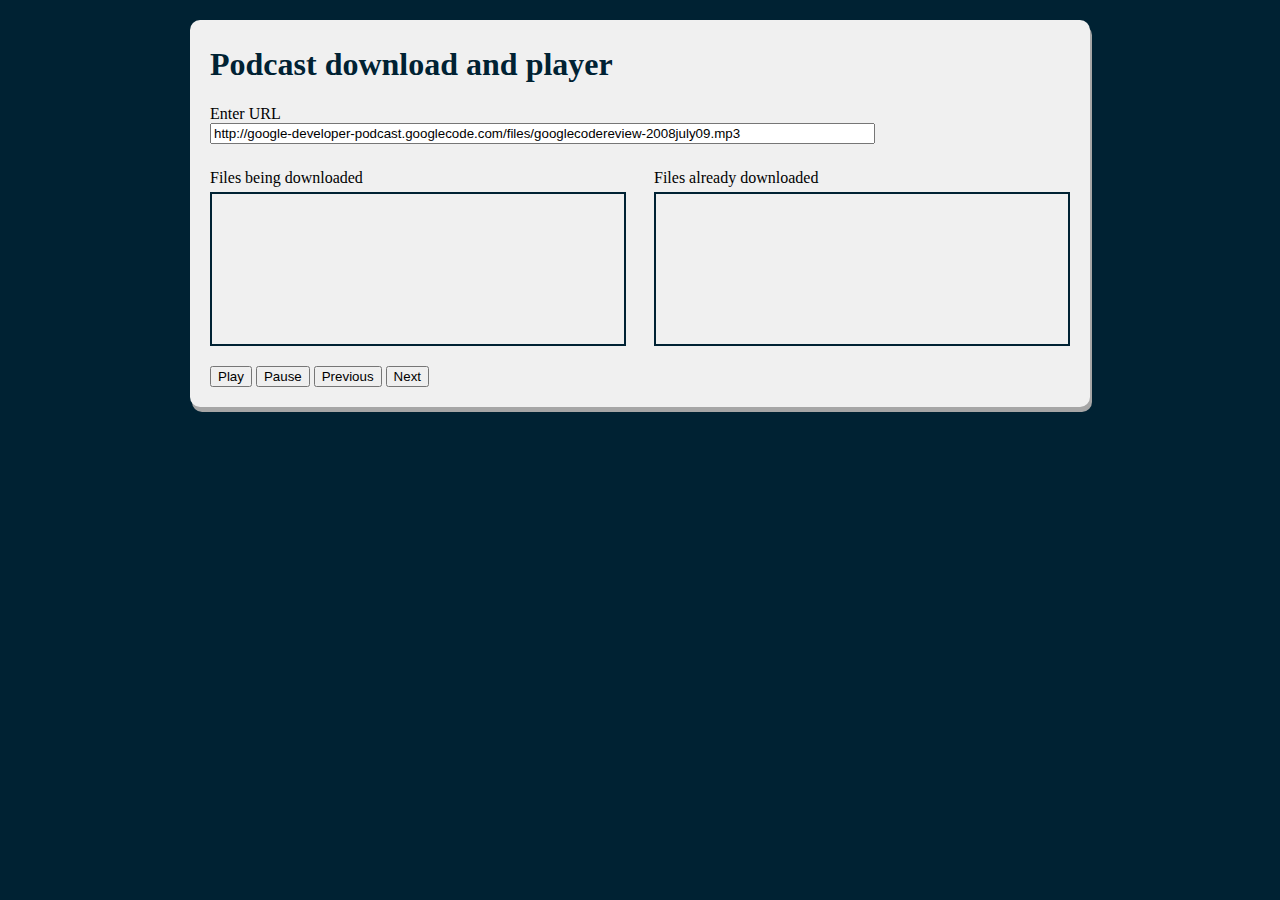
==== index.html @ 6149d855 "Updating" ====
<!doctype html>
<html>
    <head>
        <meta charset="utf-8" />
        <title>Hackathon project</title>
        <link rel="stylesheet" href="css/styles.css" />
        <script type="text/javascript" src="download.js"></script>
        <script type="text/javascript" src="dragdrop.js"></script>
        <script type="text/javascript" src="saver.js"></script>
        <script type="text/javascript" src="files.js"></script>
    </head>
    <body>
        <section id="wrapper">
            <h1>Podcast download and player</h1>
            <div id="user_feedback"></div>
            <form onSubmit="return false;">
                <label>Enter URL</label><br />
                <input id="file_uri" type="url" size="80" onkeypress="pressUriKey();"
                    value="http://google-developer-podcast.googlecode.com/files/googlecodereview-2008july09.mp3"/>
            </form>
            <audio id="hackathon_audio"></audio>

            <div id="download_list_wrap" class="tracklist_wrap">
                <p>Files being downloaded</p>
                <div id="download_list" class="tracklist"></div>
            </div>
            <div id="downloaded_files_list_wrap" class="tracklist_wrap">
                <p>Files already downloaded</p>
                <div id="downloaded_files_list" class="tracklist">
                    <ul id="filelist"></ul>
                </div>
            </div>
            <div class="clear"></div>
            <div id="control_panel">
                <button id="button_play">Play</button>
                <button id="button_pause">Pause</button>
                <button id="button_previous">Previous</button>
                <button id="button_next">Next</button>
            </div>
        </section>
    </body>
</html>
---- css/styles.css ----
body {
    background-color: #002233;
    font-family: Tahoma;
}
h1 {
    color: #002233;
}
p {
    margin: 5px 0;
}
.clear {
    clear: both;
}
#wrapper {
    width: 860px;
    margin: 20px auto;
    padding: 5px 20px 20px;
    background-color: #f0f0f0;
    border-radius: 10px;
    box-shadow: 2px 5px #a6a6a6;
}
.tracklist_wrap {
    width: 416px;
    margin: 20px 0;
}
.tracklist {
    min-height: 150px;
    border: 2px solid #002233;
}
#download_list_wrap {
    float: left;
}
#downloaded_files_list_wrap {
    float: right;
}
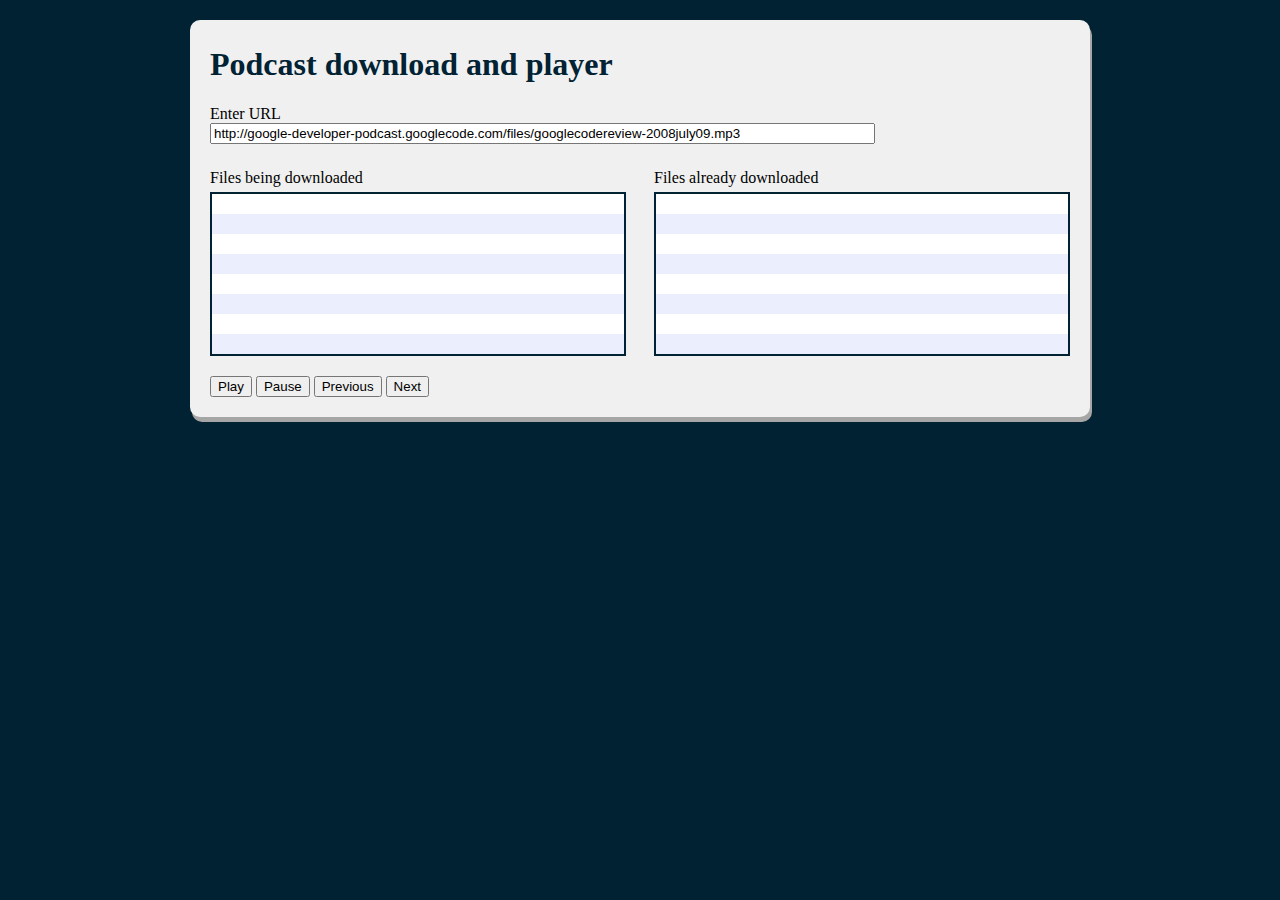
==== commit 5df3dbf7: "added player script link" ====
--- a/index.html
+++ b/index.html
@@ -8,6 +8,7 @@
         <script type="text/javascript" src="dragdrop.js"></script>
         <script type="text/javascript" src="saver.js"></script>
         <script type="text/javascript" src="files.js"></script>
+		<script type="text/javascript" src="player.js"></script>
     </head>
     <body>
         <section id="wrapper">
@@ -22,7 +23,9 @@
 
             <div id="download_list_wrap" class="tracklist_wrap">
                 <p>Files being downloaded</p>
-                <div id="download_list" class="tracklist"></div>
+                <div id="download_list" class="tracklist">
+                  <ul id="loadinglist"></ul>
+                </div>
             </div>
             <div id="downloaded_files_list_wrap" class="tracklist_wrap">
                 <p>Files already downloaded</p>
--- a/css/styles.css
+++ b/css/styles.css
@@ -7,6 +7,19 @@
 }
 p {
     margin: 5px 0;
+}
+ul {
+	margin: 0;
+	padding: 0;
+}
+li {
+	list-style-type: none;
+	font-size: 13px;
+	line-height: 20px;
+	overflow: hidden;
+}
+li img {
+	display: none;
 }
 .clear {
     clear: both;
@@ -24,8 +37,11 @@
     margin: 20px 0;
 }
 .tracklist {
-    min-height: 150px;
+    min-height: 160px;
+	padding: 0 10px;
+	background: url("/img/list.png");
     border: 2px solid #002233;
+	overflow: hidden;
 }
 #download_list_wrap {
     float: left;
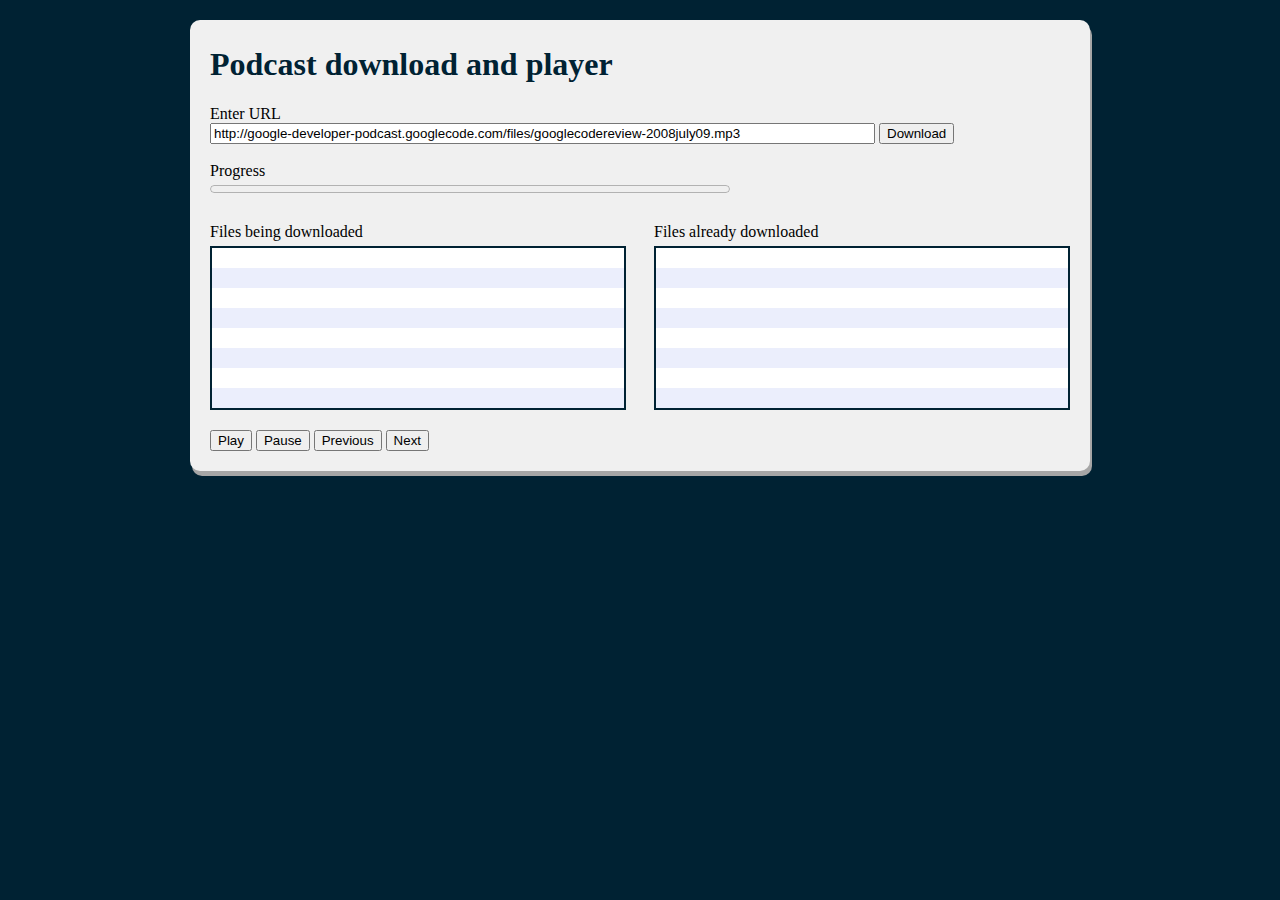
==== commit 71e46982: "Progress and download" ====
--- a/index.html
+++ b/index.html
@@ -18,7 +18,11 @@
                 <label>Enter URL</label><br />
                 <input id="file_uri" type="url" size="80" onkeypress="pressUriKey();"
                     value="http://google-developer-podcast.googlecode.com/files/googlecodereview-2008july09.mp3"/>
+                <button id="download" onclick="startDownload();">Download</button>
             </form>
+            <br />
+            <label>Progress</label><br />
+            <progress id="pbar" value="" max="100"></progress>
             <audio id="hackathon_audio"></audio>
 
             <div id="download_list_wrap" class="tracklist_wrap">
--- a/css/styles.css
+++ b/css/styles.css
@@ -13,10 +13,15 @@
 	padding: 0;
 }
 li {
+	padding: 0 10px;
 	list-style-type: none;
 	font-size: 13px;
 	line-height: 20px;
 	overflow: hidden;
+}
+li.active {
+	background-color: #002233;
+	color: #f0f0f0;
 }
 li img {
 	display: none;
@@ -38,7 +43,6 @@
 }
 .tracklist {
     min-height: 160px;
-	padding: 0 10px;
 	background: url("/img/list.png");
     border: 2px solid #002233;
 	overflow: hidden;
@@ -48,4 +52,7 @@
 }
 #downloaded_files_list_wrap {
     float: right;
+}
+progress {
+  width: 32.5em;
 }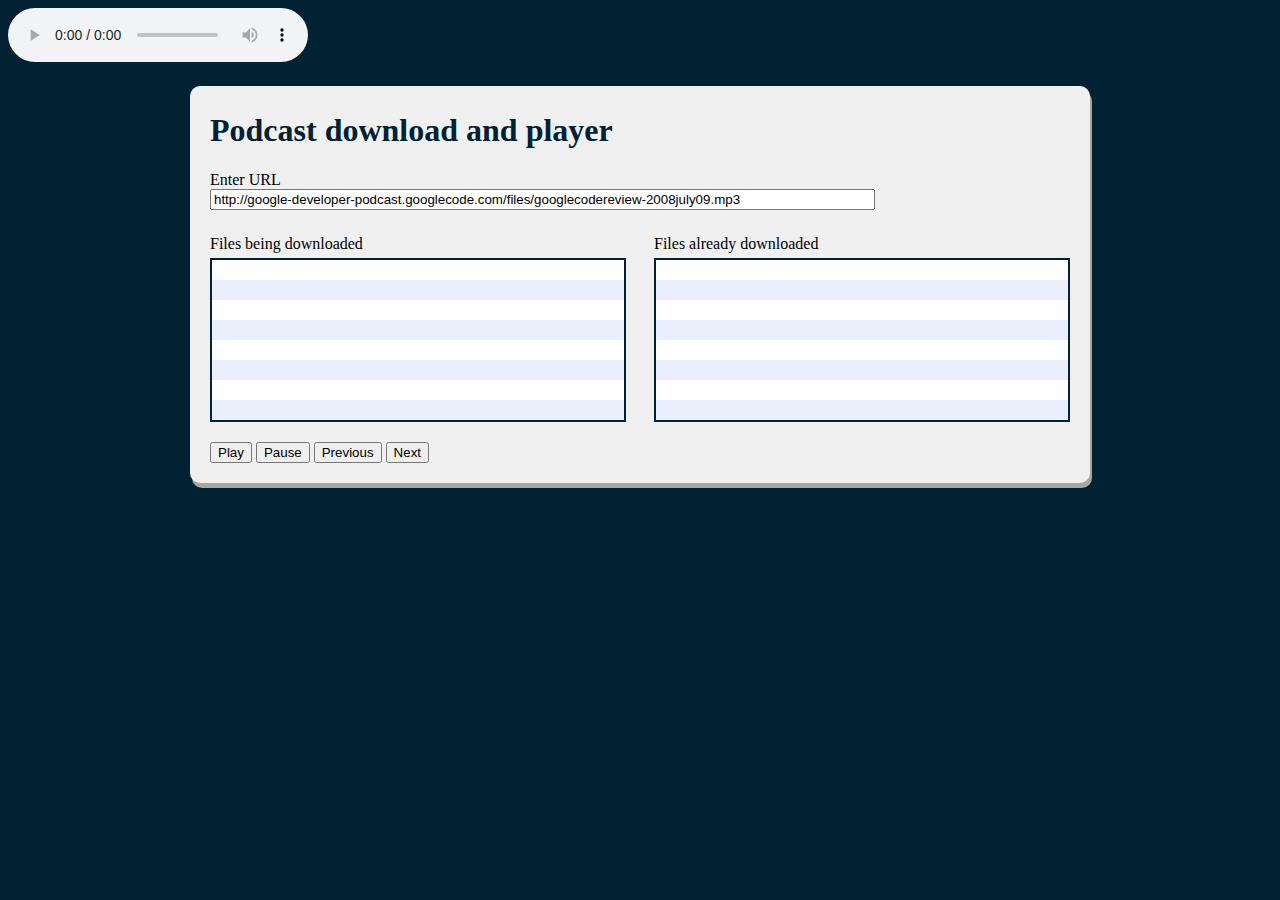
==== commit eccd70ea: "Audio" ====
--- a/index.html
+++ b/index.html
@@ -8,9 +8,9 @@
         <script type="text/javascript" src="dragdrop.js"></script>
         <script type="text/javascript" src="saver.js"></script>
         <script type="text/javascript" src="files.js"></script>
-		<script type="text/javascript" src="player.js"></script>
     </head>
     <body>
+    <audio id="hackathon_audio" controls></audio>
         <section id="wrapper">
             <h1>Podcast download and player</h1>
             <div id="user_feedback"></div>
@@ -18,18 +18,12 @@
                 <label>Enter URL</label><br />
                 <input id="file_uri" type="url" size="80" onkeypress="pressUriKey();"
                     value="http://google-developer-podcast.googlecode.com/files/googlecodereview-2008july09.mp3"/>
-                <button id="download" onclick="startDownload();">Download</button>
             </form>
-            <br />
-            <label>Progress</label><br />
-            <progress id="pbar" value="" max="100"></progress>
-            <audio id="hackathon_audio"></audio>
+            
 
             <div id="download_list_wrap" class="tracklist_wrap">
                 <p>Files being downloaded</p>
-                <div id="download_list" class="tracklist">
-                  <ul id="loadinglist"></ul>
-                </div>
+                <div id="download_list" class="tracklist"></div>
             </div>
             <div id="downloaded_files_list_wrap" class="tracklist_wrap">
                 <p>Files already downloaded</p>
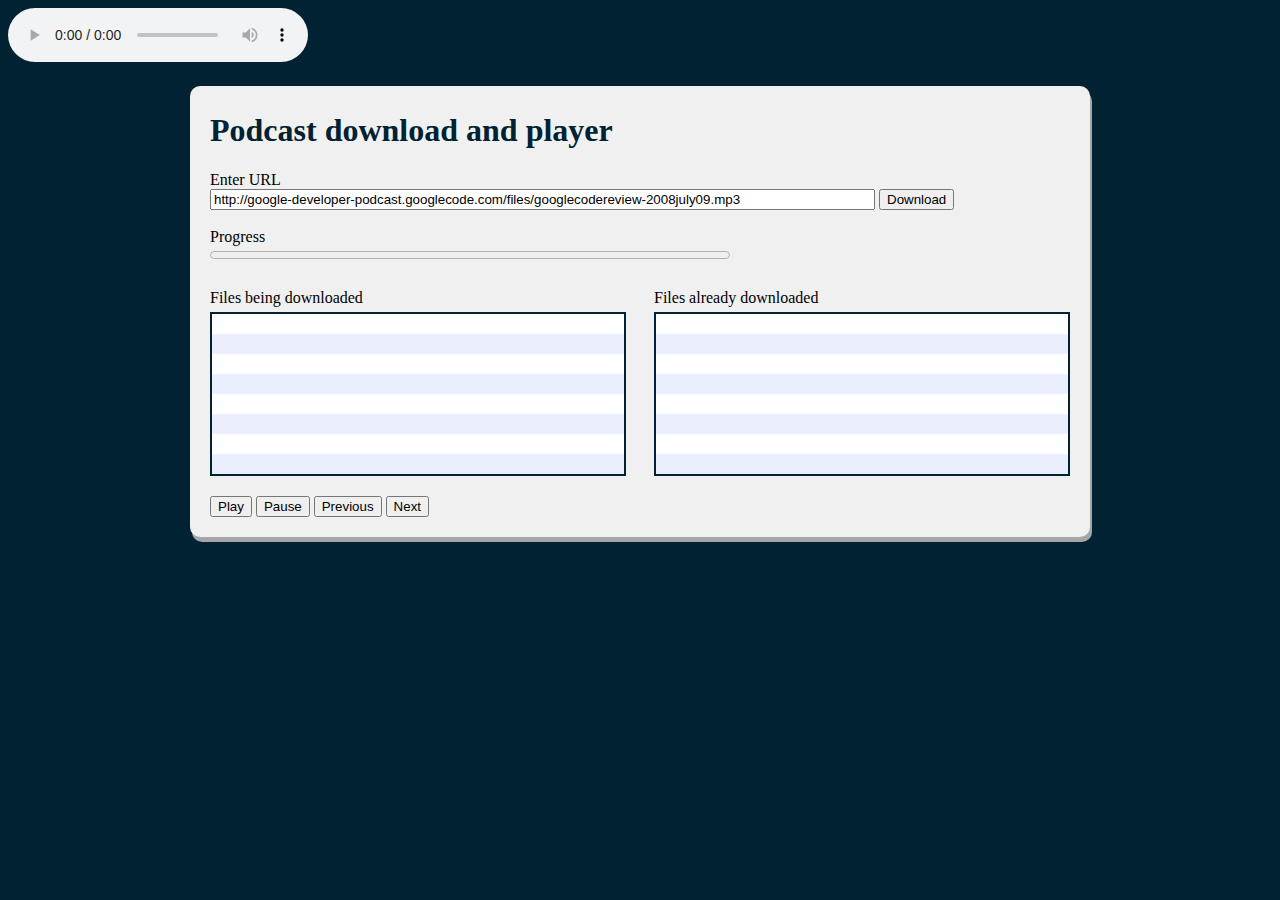
==== commit 6fbd5cd5: "Audio" ====
--- a/index.html
+++ b/index.html
@@ -18,8 +18,13 @@
                 <label>Enter URL</label><br />
                 <input id="file_uri" type="url" size="80" onkeypress="pressUriKey();"
                     value="http://google-developer-podcast.googlecode.com/files/googlecodereview-2008july09.mp3"/>
+                <button id="download" onclick="startDownload();">Download</button>
             </form>
-            
+
+            <br />
+            <label>Progress</label><br />
+            <progress id="pbar" value="" max="100"></progress>
+           
 
             <div id="download_list_wrap" class="tracklist_wrap">
                 <p>Files being downloaded</p>
